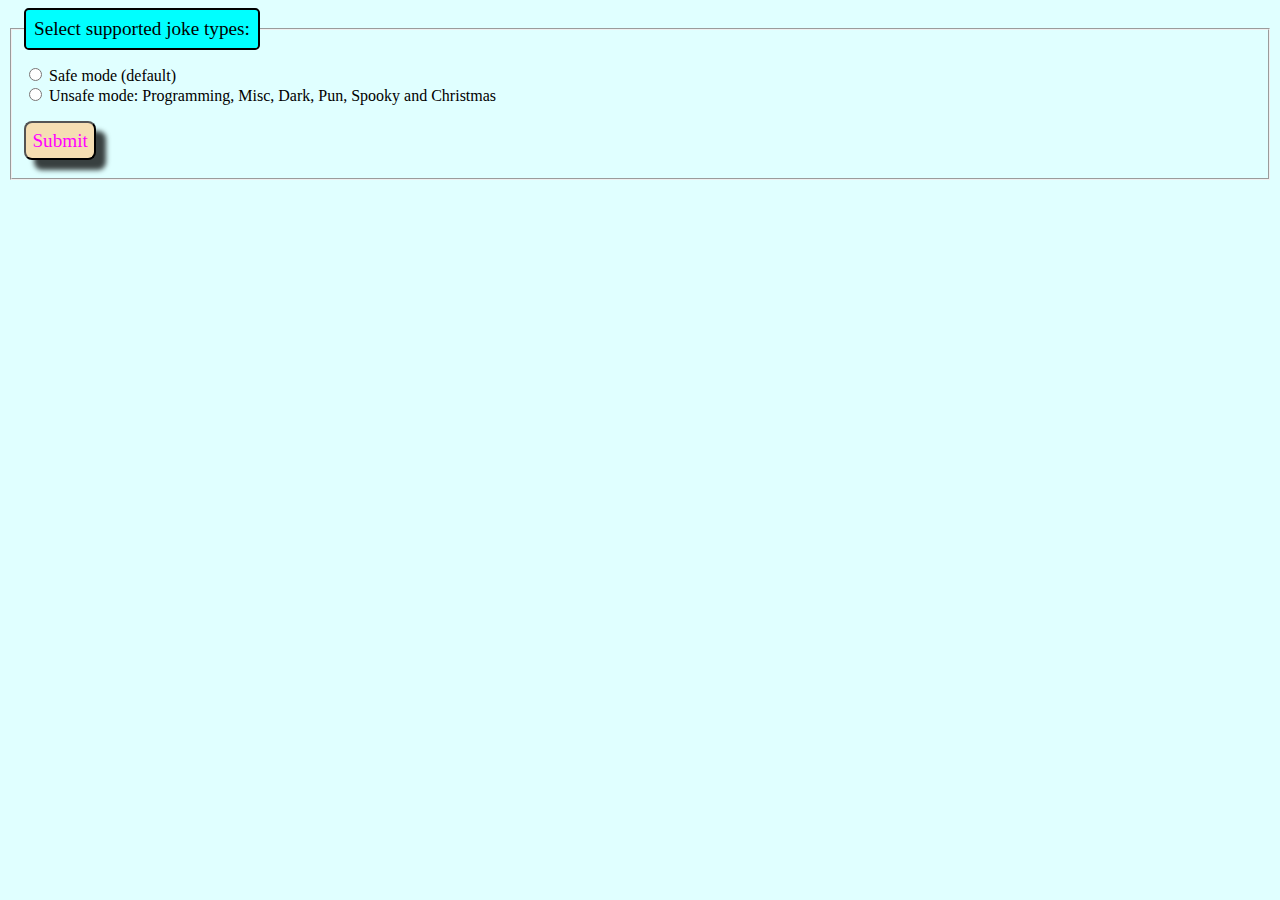
==== options/options.html @ c4aa7714 "Added options. Added unsafe mode for joke." ====
<!DOCTYPE html>
<html>

<head>
  <meta charset="UTF-8" />
  <title>Popup</title>
</head>

<body>
  <style>
    body {
      background-color: lightcyan;
      min-width: 5rem;
    }

    legend {
      margin-bottom: .6rem;
      background-color: cyan;
      border: 2px solid black;
      border-radius: .3rem;
      padding: .5rem;
      font-size: 1.2rem;
    }

    button {
      background-color: wheat;
      border-radius: .5rem;
      -webkit-box-shadow: 10px 10px 5px 0px rgba(0, 0, 0, 0.75);
      -moz-box-shadow: 10px 10px 5px 0px rgba(0, 0, 0, 0.75);
      box-shadow: 10px 10px 5px 0px rgba(0, 0, 0, 0.75);
      margin: 1rem 0 0.5rem 0;
      padding: .4rem;
      font-size: 1.2rem;
      color: magenta;
      cursor: pointer;
      text-align: center;
      font-family: cursive;
    }

    button:hover {
      -webkit-box-shadow: 5px 5px 2px 0px rgba(0, 0, 0, 0.75);
      -moz-box-shadow: 5px 5px 2px 0px rgba(0, 0, 0, 0.75);
      box-shadow: 5px 5px 2px 0px rgba(0, 0, 0, 0.75);
    }
  </style>
  <div id="app">
    <form>
      <fieldset>
        <legend>Select supported joke types:</legend>

        <div>
          <input type="radio" id="safe" name="joketypes" value="safe" />
          <label for="safe">Safe mode (default)</label>
        </div>
        <div>
          <input type="radio" id="unsafe" name="joketypes" value="unsafe" />
          <label for="unsafe">Unsafe mode: Programming, Misc, Dark, Pun, Spooky and Christmas</label>
        </div>

        <div>
          <button type="submit">Submit</button>
        </div>
      </fieldset>
    </form>

    <pre id="log"></pre>
  </div>
  <script src="./options.js"></script>
</body>

</html>
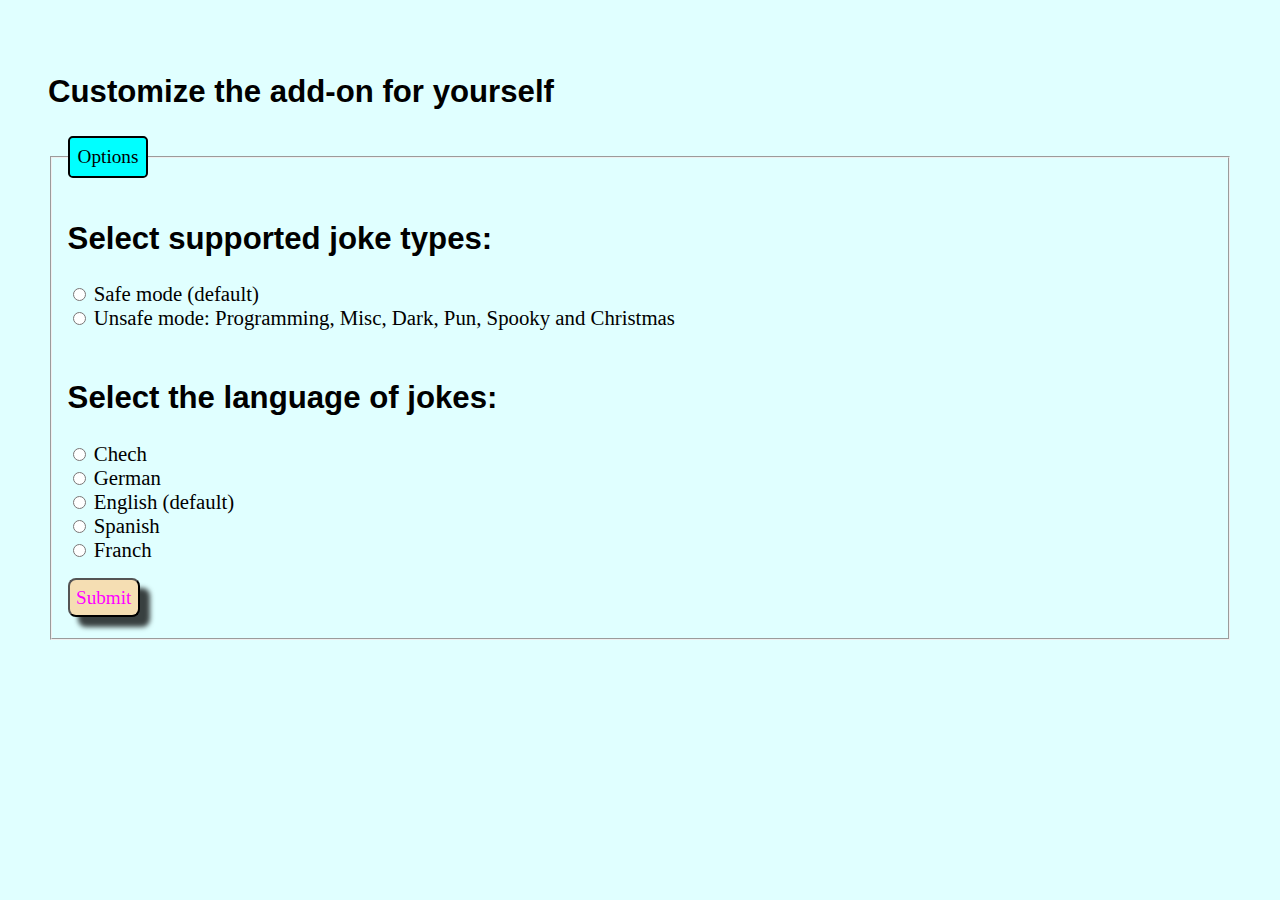
==== commit 78d28950: "Update options page. Added selection of language." ====
--- a/options/options.html
+++ b/options/options.html
@@ -3,51 +3,18 @@
 
 <head>
   <meta charset="UTF-8" />
-  <title>Popup</title>
+  <meta name="viewport" content="width=device-width, initial-scale=1.0">
+  <link rel="stylesheet" href="../styles/style.css">
+  <title>Options for Get Joke Extension</title>
 </head>
 
-<body>
-  <style>
-    body {
-      background-color: lightcyan;
-      min-width: 5rem;
-    }
-
-    legend {
-      margin-bottom: .6rem;
-      background-color: cyan;
-      border: 2px solid black;
-      border-radius: .3rem;
-      padding: .5rem;
-      font-size: 1.2rem;
-    }
-
-    button {
-      background-color: wheat;
-      border-radius: .5rem;
-      -webkit-box-shadow: 10px 10px 5px 0px rgba(0, 0, 0, 0.75);
-      -moz-box-shadow: 10px 10px 5px 0px rgba(0, 0, 0, 0.75);
-      box-shadow: 10px 10px 5px 0px rgba(0, 0, 0, 0.75);
-      margin: 1rem 0 0.5rem 0;
-      padding: .4rem;
-      font-size: 1.2rem;
-      color: magenta;
-      cursor: pointer;
-      text-align: center;
-      font-family: cursive;
-    }
-
-    button:hover {
-      -webkit-box-shadow: 5px 5px 2px 0px rgba(0, 0, 0, 0.75);
-      -moz-box-shadow: 5px 5px 2px 0px rgba(0, 0, 0, 0.75);
-      box-shadow: 5px 5px 2px 0px rgba(0, 0, 0, 0.75);
-    }
-  </style>
+<body class="options_page">
   <div id="app">
+    <h2>Customize the add-on for yourself</h2>
     <form>
       <fieldset>
-        <legend>Select supported joke types:</legend>
-
+        <legend>Options</legend>
+<h2>Select supported joke types:</h2>
         <div>
           <input type="radio" id="safe" name="joketypes" value="safe" />
           <label for="safe">Safe mode (default)</label>
@@ -55,6 +22,29 @@
         <div>
           <input type="radio" id="unsafe" name="joketypes" value="unsafe" />
           <label for="unsafe">Unsafe mode: Programming, Misc, Dark, Pun, Spooky and Christmas</label>
+        </div>
+        <br>
+        
+        <h2>Select the language of jokes:</h2>
+        <div>
+          <input type="radio" name="lang" id="cs" value="cs" />
+          <label for="cs">Chech</label>
+        </div>
+        <div>
+          <input type="radio" name="lang" id="de" value="de" />
+          <label for="de">German</label>
+        </div>
+        <div>
+          <input type="radio" name="lang" id="en" value="en" />
+          <label for="en">English (default)</label>
+        </div>
+        <div>
+          <input type="radio" name="lang" id="es" value="es" />
+          <label for="es">Spanish</label>
+        </div>
+        <div>
+          <input type="radio" name="lang" id="fr" value="fr" />
+          <label for="fr">Franch</label>
         </div>
 
         <div>
@@ -68,4 +58,4 @@
   <script src="./options.js"></script>
 </body>
 
-</html>
+</html>--- a/styles/style.css
+++ b/styles/style.css
@@ -0,0 +1,69 @@
+body {
+  padding: 1rem;
+  font-size: 1.3rem;
+  min-width: 5rem;
+}
+
+.options_page {
+  background-color: lightcyan;
+}
+
+.popup_page {
+  background: linear-gradient(to left, lavender, cyan);
+}
+
+h1, button {
+  color: magenta;
+  cursor: pointer;
+  text-align: center;
+  font-family: cursive;
+}
+
+h2 {
+  font-family: sans-serif;
+}
+
+.link_container {
+  text-align: right;
+}
+
+#joke,
+#setup {
+  color: seagreen;
+  font-family: monospace;
+}
+
+#delivery {
+  color: saddlebrown;
+  font-family: monospace;
+}
+
+#app {
+  padding: 1.5rem;
+}
+
+legend {
+  margin-bottom: .6rem;
+  background-color: cyan;
+  border: 2px solid black;
+  border-radius: .3rem;
+  padding: .5rem;
+  font-size: 1.2rem;
+}
+
+button {
+  background-color: wheat;
+  border-radius: .5rem;
+  -webkit-box-shadow: 10px 10px 5px 0px rgba(0, 0, 0, 0.75);
+  -moz-box-shadow: 10px 10px 5px 0px rgba(0, 0, 0, 0.75);
+  box-shadow: 10px 10px 5px 0px rgba(0, 0, 0, 0.75);
+  margin: 1rem 0 0.5rem 0;
+  padding: .4rem;
+  font-size: 1.2rem;
+}
+
+button:hover {
+  -webkit-box-shadow: 5px 5px 2px 0px rgba(0, 0, 0, 0.75);
+  -moz-box-shadow: 5px 5px 2px 0px rgba(0, 0, 0, 0.75);
+  box-shadow: 5px 5px 2px 0px rgba(0, 0, 0, 0.75);
+}